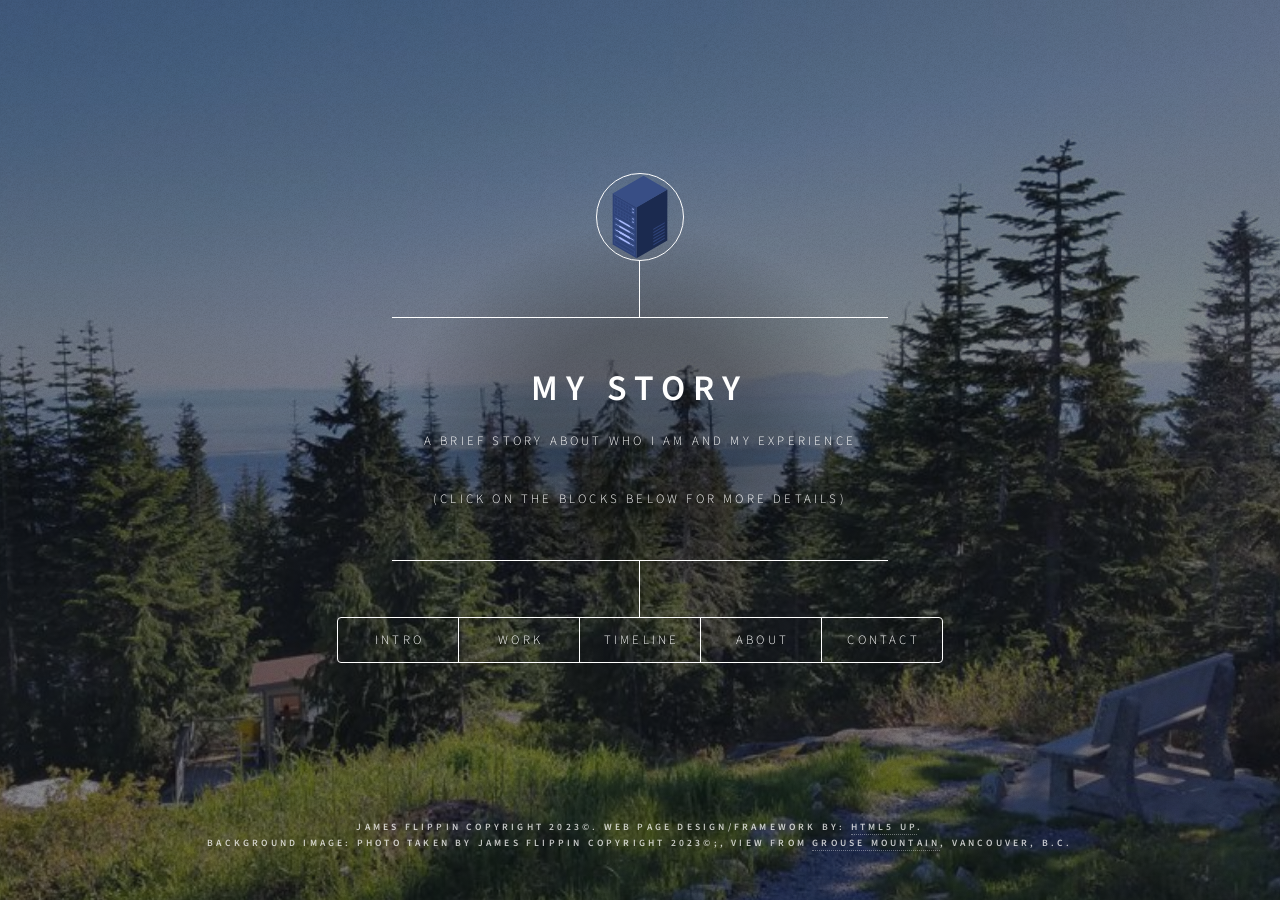
==== index.html @ 7964328f "Update index.html - Removed unneeded information. Update index.html - Removed unneeded information." ====
<!DOCTYPE html>
<!--
	Dimension by HTML5 UP
	html5up.net | @ajlkn
	Free for personal and commercial use under the CCA 3.0 license (html5up.net/license)
-->
<html lang="en">
  <head>
    <meta charset="utf-8" />
    <meta
      name="description"
      content="My brief autobiography and work history"
    />
    <meta
      name="keywords"
      content="autobiography, Biography, work, resume, James Flippin"
    />
    <meta name="author" content="James Flippin" />
    <!-- <meta name="viewport" content="width=device-width, initial-scale=1, user-scalable=no" > -->
    <meta name="viewport" content="width=device-width, initial-scale=1" />
    <link rel="stylesheet" href="assets/css/main.css" />
    <link rel="stylesheet" href="css/timeline.css" />
    <noscript
      ><link rel="stylesheet" href="assets/css/noscript.css"
    /></noscript>
    <link rel="icon" type="image/x-icon" href="images/favicon.ico" />
    <title>My Story by James Flippin</title>
  </head>
  <body class="is-preload">
    <header></header>

    <!-- Wrapper -->
    <div id="wrapper">
      <!-- Header -->
      <header id="header">
        <div class="logo">
          <!-- <span <i class="fa-light fa-network-wired"></i>></span> -->
          <img src="images/server.svg" alt="Server" />
        </div>
        <div class="content">
          <div class="inner">
            <h1>My Story</h1>
            <p>A brief story about who I am and my experience</p>
            <p>(click on the blocks below for more details)</p>
          </div>
        </div>
        <nav>
          <ul>
            <li><a href="#intro">Intro</a></li>
            <li><a href="#work">Work</a></li>
            <li><a href="#timeline">timeline</a></li>
            <li><a href="#about">About</a></li>
            <li><a href="#contact">Contact</a></li>
            <!--<li><a href="#elements">Elements</a></li>-->
          </ul>
        </nav>
      </header>

      <!-- Main -->
      <div id="main">
        <!-- Intro -->
        <article id="intro">
          <h2 class="major">Intro</h2>
          <span class="image main"
            ><img src="images/ServerRoom.jpg" alt=""
          /></span>
          <h3>Decades of proven experience</h3>
          <p>
            I have decades of Information Technology and Information Security
            experience. I have a proven history of making good Information
            Technology and Information Security decisions on a local, State wide
            and national scale. I am a proven team leader and team member, with
            a long history of successful projects. Which includes highly
            successful work on projects of a national scale.
          </p>
          <h3>Outside of the Box</h3>
          <p>
            I have been involved with Boy Scouts in a number of capacities since
            2010. These include roles as ScoutMaster, Assistant Scoutmaster,
            Eagle Scout Mentor/Coach, Advancement Chair, Committee member, Merit
            Badge Counselor, etc. I enjoy teaching youth outdoor skills. I am a
            Brotherhood member of the Boy Scouts Order of the Arrow (National
            Volunteer and Honor Society). Becoming a member of the Order of the
            Arrow is one of my proudest moments in Scouting. Since the only way
            adults can become Order of the Arrow members is if they are elected
            to it by the youth members.
          </p>
          <h3>Clubs and Organizations</h3>
          <ul>
            <li>
              <a href="https://www.scouting.org/">Boy Scouts of America</a>
            </li>
            <li>
              <a href="https://oa-bsa.org/"
                >Order of the Arrow <br />(Scouting’s National Honor Society and
                Volunteer Organization)</a
              >
            </li>
          </ul>
          <h3>Volunteer Work</h3>
          <ul>
            <li>
              <a href="https://www.scouting.org/">Boy Scouts of America</a>
            </li>
            <li><a href="https://oa-bsa.org/">Order of the Arrow</a></li>
          </ul>
          <h3>Hobbies and Interests</h3>
          <ul>
            <li>Travel</li>
            <li>Hiking, backpacking, tent and hammock camping</li>
            <li>Geocaching</li>
            <li>Bushcraft skills</li>
            <li>Fishing</li>
            <li>Camping - Travel Trailer</li>
            <li>Photography</li>
            <li>Computers (I like to build them and modify them, etc.)</li>
          </ul>
        </article>

        <!-- Work -->
        <article id="work">
          <h2 class="major">A brief Work History</h2>
          <span class="image main"
            ><img src="images/notebook960x635.jpg" alt="A notebook computer"
          /></span>
          <h3>Job History (Abbreviated):</h3>
          <p>
            <span>
              <strong
                ><i
                  >For a detailed resume,<br />
                  please email me at:
                  <a href="mailto:james.flippin@zohomail.com" title="Email"
                    ><span class="label">james.flippin@zohomail.com</span></a
                  ></i
                ></strong
              ></span
            >
          </p>
          <p>
            <strong>Texas State Technical College, Waco, Texas</strong><br />
            For nearly 5 years
          </p>

          <blockquote>
            <strong
              ><u
                >Senior Instructor - Computer Programming Technology</u
              ></strong
            >
            - <br />
            <strong>Course taught include:</strong>
            <ul>
              <li>Introduction to C++ programming (ITSE-1307)</li>
              <li>Introduction to C# programming (ITSE-1330)</li>
              <li>Introduction to Visual BASIC .Net programming (ITSE-1332)</li>
              <li>Introduction to Java programming (ITSE-2317)</li>
              <li>Introduction to Database (SQL) programming (ITSE-2309)</li>
              <li>Introduction to Computer Programming (Python) (ITSE-1302)</li>
              <li>Introduction to Web Programming (HTML/CSS) (ITSE-1311)</li>
              <li>System Analysis and Design (ITSE-1350)</li>
              <li>
                Final Project and Portfolio (Graduation Capstone course)
                (INEW-2332)
              </li>
              <li>Web Design and Development Portfolio course (IMED-2311)</li>
            </ul>
          </blockquote>
          <p>
            <strong>U.S. Department of Veterans Affairs, Waco, Texas</strong
            ><br />
            For 33+ years
          </p>
          <blockquote>
            <strong
              ><u>Senior Information Technology Specialist (Retired)</u></strong
            >
            - <br />
            <ul>
              <li>Acting Field Chief Information Officer</li>
              <li>Field Information Security Officer (Alternate and Acting)</li>
              <li>Senior System Administrator</li>
              <li>Senior Network Administrator</li>
              <li>Senior Help Desk staff</li>
              <li>Programmer</li>
              <li>Webmaster</li>
              <li>System Security Officer</li>
              <li>Virus Response Team (VIRT) Leader</li>
              <li>National Project Control Board Member</li>
              <li>National Beta Tester</li>
              <li>I.T. division budget management</li>
              <li>VOIP Phone System Administrator</li>
            </ul>
            <br />GS-12 step 9
          </blockquote>
          <p>
            <strong>United States Air Force/Reserves, Kelly AFB, Texas</strong
            ><br />
            For 8 years
          </p>
          <blockquote>
            <strong
              ><u
                >Flightline Aircraft Mechanic/Crew Chief - Lockheed C-5
                Galaxy</u
              ></strong
            ><br /><br />
            <strong>Security Clearance:</strong> Secret<br />
            <strong>Rank:</strong> Staff Sergeant, E-5<br />
          </blockquote>

          <hr />
          <h3>Certifications:</h3>
          <p>
            <i class="fa fa-certificate" aria-hidden="true"></i>&nbsp;Microsoft
            Certified System Administrator/Security (Server 2003) <br />
            <i class="fa fa-certificate" aria-hidden="true"></i>&nbsp;CompTIA
            Security+ Certified<br />
            <i class="fa fa-certificate" aria-hidden="true"></i>&nbsp;Microsoft
            Certified Professional<br />
          </p>
        </article>

        <!-- About -->
        <article id="about">
          <h2 class="major">About Me</h2>
          <span class="image main"
            ><img src="images/Japan.jpg" alt="A street in Japan"
          /></span>
          <h3>An Abbreviated Biography</h3>
          <p>
            I was born in Brownwood, Texas. At the time my father was in the
            United States Air force. Not long after I was born my family moved
            to Kadena Air Force Base in Okinawa, Japan.
          </p>
          <p>
            We lived in Okinawa for a few years and then my father was
            transferred to Fort Meade, Maryland. We remained in Maryland until
            my father got out of the military.
          </p>
          <p>
            After my father left the military, we moved around quite a bit with
            his job to different cities and States. It wasn’t until the
            mid-1970’s that our family finally settled in Waco, Texas. Where my
            family has since remained. I went to High School and College in the
            Waco area. I later moved to Houston, Texas for a job. Eventually, I
            returned to Waco, Texas to be near my family.
          </p>
          <p>
            I like to travel and meet new people. I have been to many places,
            but I think my favorite place to visit is Vancouver, British
            Columbia, Canada. Every time I go there, I still find so much in the
            Vancouver area that I have yet to see and explore.
          </p>
          <h3><strong>Favorite Quote:</strong></h3>
          <blockquote>
            "Not all those who wander are lost"<br />
            <cite>- J.R.R. Tolkien</cite>
          </blockquote>
        </article>

        <!-- Contact -->
        <article id="contact">
          <h2 class="major">Contact Me</h2>
          <p>
            <span class="label"
              ><strong
                ><a href="mailto:james.flippin@zohomail.com" title="Email"
                  >Email: james.flippin@zohomail.com</a
                ></strong
              ><br
            /></span>
            <span class="label"
              ><strong
                ><a
                  href="https://www.linkedin.com/in/jamesflippin/"
                  title="Linked In"
                  >Linked&nbsp;In: https://www.linkedin.com/in/jamesflippin
                </a></strong
              ><br
            /></span>
            <span class="label"
              ><strong
                ><a
                  href="https://github.com/JamesFlippin"
                  title="GitHub Profile"
                  >GitHub Profile: https://github.com/JamesFlippin</a
                ></strong
              ><br
            /></span>
          </p>
          &nbsp;&nbsp;&nbsp;&nbsp;&nbsp;&nbsp;
          <ul class="icons">
            <li>
              <a
                href="mailto:james.flippin@zohomail.com"
                title="Email"
                class="icon fa-envelope"
                ><span class="label">Email</span>Email</a
              >
            </li>

            <li>
              &nbsp;&nbsp;&nbsp;&nbsp;&nbsp;&nbsp;
              <a
                href="https://www.linkedin.com/in/jamesflippin/"
                title="Linked In"
                class="icon brands fa-linkedin-in"
                ><span class="label"></span>LinkedIn</a
              >
            </li>

            <li>
              &nbsp;&nbsp;&nbsp;&nbsp;&nbsp;&nbsp;
              <a
                href="https://github.com/JamesFlippin"
                class="icon brands fa-github"
                title="GitHub "
                ><span class="label">GitHub</span>GitHub</a
              >
            </li>
          </ul>
        </article>
        <article id="timeline">
          <h2 class="major">Years of experience</h2>
          <p><b>Career</b></p>
          <hr />
          <div class="timeline--container">
            <div class="timeline--wrapper">
              <ol class="timeline">
                <li>
                  <time>33+ Years</time>
                  <img src="https://picsum.photos/120/120/?random=1" alt="" />
                  <h3>
                    Senior Information Technology Specialist (Retired as), U.S.
                    Department of Veterans Affairs, Waco, Texas,
                  </h3>
                  <p>
                    Senior System Administrator, Network Administrator,
                    Programmer, etc., GS-12 (Retired As)
                  </p>
                </li>
                <li>
                  <time>8 Years</time>
                  <img src="https://picsum.photos/120/120/?random=3" alt="" />
                  <h3>
                    Crew Chief, United States Air Force/Reserves, Kelly AFB,
                    Texas
                  </h3>
                  <p>
                    Flightline Aircraft Mechanic (Crew Chief), On the Job
                    Training NCO, Staff Sergeant (E-5), Skill Level 7,
                    Clearance: Secret
                  </p>
                </li>
		<li>
                  <time>5 Years</time>
                  <img src="https://picsum.photos/120/120/?random=2" alt="" />
                  <h3>
                    Senior Instructor, Texas State Technical College (Waco and
                    Online)
                  </h3>
                  <p>
                    Face to face (in person) and Virtual (online only)
                    instruction in Computer Programming Technology
                  </p>
                </li>
              </ol>
            </div>
          </div>
        </article>
      </div>

      <!-- Footer -->
      <footer id="footer">
        <p class="copyright">
          <strong
            >James Flippin copyright 2023&copy;. Web Page Design/Framework By:
            <a href="https://html5up.net">HTML5 UP</a>.</strong
          >
        </p>
        <p class="copyright">
          <strong
            >Background Image: Photo taken by James Flippin copyright
            2023&copy;;, View from
            <a
              href="https://www.grousemountain.com/web-cams/city-view-cam"
              title="Grouse Mountain Webcam"
              >Grouse Mountain</a
            >, Vancouver, B.C.</strong
          >
        </p>
      </footer>
    </div>

    <!-- Set the Background image -->
    <!-- BG -->
    <div id="bg"></div>

    <!-- Scripts -->
    <script src="assets/js/jquery.min.js"></script>
    <script src="assets/js/browser.min.js"></script>
    <script src="assets/js/breakpoints.min.js"></script>
    <script src="assets/js/util.js"></script>
    <script src="assets/js/main.js"></script>
  </body>
</html>
---- assets/css/main.css ----
@import url(fontawesome-all.min.css);
@import url("https://fonts.googleapis.com/css?family=Source+Sans+Pro:300italic,600italic,300,600");

/*
	Dimension by HTML5 UP
	html5up.net | @ajlkn
	Free for personal and commercial use under the CCA 3.0 license (html5up.net/license)
*/

html, body, div, span, applet, object,
iframe, h1, h2, h3, h4, h5, h6, p, blockquote,
pre, a, abbr, acronym, address, big, cite,
code, del, dfn, em, img, ins, kbd, q, s, samp,
small, strike, strong, sub, sup, tt, var, b,
u, i, center, dl, dt, dd, ol, ul, li, fieldset,
form, label, legend, table, caption, tbody,
tfoot, thead, tr, th, td, article, aside,
canvas, details, embed, figure, figcaption,
footer, header, hgroup, menu, nav, output, ruby,
section, summary, time, mark, audio, video {
	margin: 0;
	padding: 0;
	border: 0;
	font-size: 100%;
	font: inherit;
	vertical-align: baseline;}

article, aside, details, figcaption, figure,
footer, header, hgroup, menu, nav, section {
	display: block;}

body {
	line-height: 1;
	background-image: url('/images/vancouver1920x1080.jpg');
}

ol, ul {
	list-style: none;
}

blockquote, q {
	quotes: none;
}

	blockquote:before, blockquote:after, q:before, q:after {
		content: '';
		content: none;
	}

table {
	border-collapse: collapse;
	border-spacing: 0;
}

body {
	-webkit-text-size-adjust: none;
}

mark {
	background-color: transparent;
	color: inherit;
}

input::-moz-focus-inner {
	border: 0;
	padding: 0;
}

input, select, textarea {
	-moz-appearance: none;
	-webkit-appearance: none;
	-ms-appearance: none;
	appearance: none;
}

/* Basic */

	@-ms-viewport {
		width: device-width;
	}

	@media screen and (max-width: 480px) {

		html, body {
			min-width: 320px;
		}

	}

	html {
		box-sizing: border-box;
	}

	*, *:before, *:after {
		box-sizing: inherit;
	}

	body {
		background: #1b1f22;
	}

		body.is-preload *, body.is-preload *:before, body.is-preload *:after {
			-moz-animation: none !important;
			-webkit-animation: none !important;
			-ms-animation: none !important;
			animation: none !important;
			-moz-transition: none !important;
			-webkit-transition: none !important;
			-ms-transition: none !important;
			transition: none !important;
		}

/* Type */

	html {
		font-size: 16pt;
	}

		@media screen and (max-width: 1680px) {

			html {
				font-size: 12pt;
			}

		}

		@media screen and (max-width: 736px) {

			html {
				font-size: 11pt;
			}

		}

		@media screen and (max-width: 360px) {

			html {
				font-size: 10pt;
			}

		}

	body, input, select, textarea {
		color: #ffffff;
		font-family: "Source Sans Pro", sans-serif;
		font-weight: 300;
		font-size: 1rem;
		line-height: 1.65;
	}

	a {
		-moz-transition: color 0.2s ease-in-out, background-color 0.2s ease-in-out, border-bottom-color 0.2s ease-in-out;
		-webkit-transition: color 0.2s ease-in-out, background-color 0.2s ease-in-out, border-bottom-color 0.2s ease-in-out;
		-ms-transition: color 0.2s ease-in-out, background-color 0.2s ease-in-out, border-bottom-color 0.2s ease-in-out;
		transition: color 0.2s ease-in-out, background-color 0.2s ease-in-out, border-bottom-color 0.2s ease-in-out;
		border-bottom: dotted 1px rgba(255, 255, 255, 0.5);
		text-decoration: none;
		color: inherit;
	}

		a:hover {
			border-bottom-color: transparent;
		}

	strong, b {
		color: #ffffff;
		font-weight: 600;
	}

	em, i {
		font-style: italic;
	}

	p {
		margin: 0 0 2rem 0;
	}

	h1, h2, h3, h4, h5, h6 {
		color: #ffffff;
		font-weight: 600;
		line-height: 1.5;
		margin: 0 0 1rem 0;
		text-transform: uppercase;
		letter-spacing: 0.2rem;
	}

		h1 a, h2 a, h3 a, h4 a, h5 a, h6 a {
			color: inherit;
			text-decoration: none;
		}

		h1.major, h2.major, h3.major, h4.major, h5.major, h6.major {
			border-bottom: solid 1px #ffffff;
			width: -moz-max-content;
			width: -webkit-max-content;
			width: -ms-max-content;
			width: max-content;
			padding-bottom: 0.5rem;
			margin: 0 0 2rem 0;
		}

	h1 {
		font-size: 2.25rem;
		line-height: 1.3;
		letter-spacing: 0.5rem;
	}

	h2 {
		font-size: 1.5rem;
		line-height: 1.4;
		letter-spacing: 0.5rem;
	}

	h3 {
		font-size: 1rem;
	}

	h4 {
		font-size: 0.8rem;
	}

	h5 {
		font-size: 0.7rem;
	}

	h6 {
		font-size: 0.6rem;
	}

	@media screen and (max-width: 736px) {

		h1 {
			font-size: 1.75rem;
			line-height: 1.4;
		}

		h2 {
			font-size: 1.25em;
			line-height: 1.5;
		}

	}

	sub {
		font-size: 0.8rem;
		position: relative;
		top: 0.5rem;
	}

	sup {
		font-size: 0.8rem;
		position: relative;
		top: -0.5rem;
	}

	blockquote {
		border-left: solid 4px #ffffff;
		font-style: italic;
		margin: 0 0 2rem 0;
		padding: 0.5rem 0 0.5rem 2rem;
	}

	code {
		background: rgba(255, 255, 255, 0.075);
		border-radius: 4px;
		font-family: "Courier New", monospace;
		font-size: 0.9rem;
		margin: 0 0.25rem;
		padding: 0.25rem 0.65rem;
	}

	pre {
		-webkit-overflow-scrolling: touch;
		font-family: "Courier New", monospace;
		font-size: 0.9rem;
		margin: 0 0 2rem 0;
	}

		pre code {
			display: block;
			line-height: 1.75;
			padding: 1rem 1.5rem;
			overflow-x: auto;
		}

	hr {
		border: 0;
		border-bottom: solid 1px #ffffff;
		margin: 2.75rem 0;
	}

	.align-left {
		text-align: left;
	}

	.align-center {
		text-align: center;
	}

	.align-right {
		text-align: right;
	}

/* Form */

	form {
		margin: 0 0 2rem 0;
	}

		form > :last-child {
			margin-bottom: 0;
		}

		form > .fields {
			display: -moz-flex;
			display: -webkit-flex;
			display: -ms-flex;
			display: flex;
			-moz-flex-wrap: wrap;
			-webkit-flex-wrap: wrap;
			-ms-flex-wrap: wrap;
			flex-wrap: wrap;
			width: calc(100% + 3rem);
			margin: -1.5rem 0 2rem -1.5rem;
		}

			form > .fields > .field {
				-moz-flex-grow: 0;
				-webkit-flex-grow: 0;
				-ms-flex-grow: 0;
				flex-grow: 0;
				-moz-flex-shrink: 0;
				-webkit-flex-shrink: 0;
				-ms-flex-shrink: 0;
				flex-shrink: 0;
				padding: 1.5rem 0 0 1.5rem;
				width: calc(100% - 1.5rem);
			}

				form > .fields > .field.half {
					width: calc(50% - 0.75rem);
				}

				form > .fields > .field.third {
					width: calc(100%/3 - 0.5rem);
				}

				form > .fields > .field.quarter {
					width: calc(25% - 0.375rem);
				}

		@media screen and (max-width: 480px) {

			form > .fields {
				width: calc(100% + 3rem);
				margin: -1.5rem 0 2rem -1.5rem;
			}

				form > .fields > .field {
					padding: 1.5rem 0 0 1.5rem;
					width: calc(100% - 1.5rem);
				}

					form > .fields > .field.half {
						width: calc(100% - 1.5rem);
					}

					form > .fields > .field.third {
						width: calc(100% - 1.5rem);
					}

					form > .fields > .field.quarter {
						width: calc(100% - 1.5rem);
					}

		}

	label {
		color: #ffffff;
		display: block;
		font-size: 0.8rem;
		font-weight: 300;
		letter-spacing: 0.2rem;
		line-height: 1.5;
		margin: 0 0 1rem 0;
		text-transform: uppercase;
	}

	input[type="text"],
	input[type="password"],
	input[type="email"],
	input[type="tel"],
	select,
	textarea {
		-moz-appearance: none;
		-webkit-appearance: none;
		-ms-appearance: none;
		appearance: none;
		-moz-transition: border-color 0.2s ease-in-out, box-shadow 0.2s ease-in-out, background-color 0.2s ease-in-out;
		-webkit-transition: border-color 0.2s ease-in-out, box-shadow 0.2s ease-in-out, background-color 0.2s ease-in-out;
		-ms-transition: border-color 0.2s ease-in-out, box-shadow 0.2s ease-in-out, background-color 0.2s ease-in-out;
		transition: border-color 0.2s ease-in-out, box-shadow 0.2s ease-in-out, background-color 0.2s ease-in-out;
		background-color: transparent;
		border-radius: 4px;
		border: solid 1px #ffffff;
		color: inherit;
		display: block;
		outline: 0;
		padding: 0 1rem;
		text-decoration: none;
		width: 100%;
	}

		input[type="text"]:invalid,
		input[type="password"]:invalid,
		input[type="email"]:invalid,
		input[type="tel"]:invalid,
		select:invalid,
		textarea:invalid {
			box-shadow: none;
		}

		input[type="text"]:focus,
		input[type="password"]:focus,
		input[type="email"]:focus,
		input[type="tel"]:focus,
		select:focus,
		textarea:focus {
			background: rgba(255, 255, 255, 0.075);
			border-color: #ffffff;
			box-shadow: 0 0 0 1px #ffffff;
		}

	select {
		background-image: url("data:image/svg+xml;charset=utf8,%3Csvg xmlns='http://www.w3.org/2000/svg' width='40' height='40' preserveAspectRatio='none' viewBox='0 0 40 40'%3E%3Cpath d='M9.4,12.3l10.4,10.4l10.4-10.4c0.2-0.2,0.5-0.4,0.9-0.4c0.3,0,0.6,0.1,0.9,0.4l3.3,3.3c0.2,0.2,0.4,0.5,0.4,0.9 c0,0.4-0.1,0.6-0.4,0.9L20.7,31.9c-0.2,0.2-0.5,0.4-0.9,0.4c-0.3,0-0.6-0.1-0.9-0.4L4.3,17.3c-0.2-0.2-0.4-0.5-0.4-0.9 c0-0.4,0.1-0.6,0.4-0.9l3.3-3.3c0.2-0.2,0.5-0.4,0.9-0.4S9.1,12.1,9.4,12.3z' fill='%23ffffff' /%3E%3C/svg%3E");
		background-size: 1.25rem;
		background-repeat: no-repeat;
		background-position: calc(100% - 1rem) center;
		height: 2.75rem;
		padding-right: 2.75rem;
		text-overflow: ellipsis;
	}

		select option {
			color: #ffffff;
			background: #1b1f22;
		}

		select:focus::-ms-value {
			background-color: transparent;
		}

		select::-ms-expand {
			display: none;
		}

	input[type="text"],
	input[type="password"],
	input[type="email"],
	select {
		height: 2.75rem;
	}

	textarea {
		padding: 0.75rem 1rem;
	}

	input[type="checkbox"],
	input[type="radio"] {
		-moz-appearance: none;
		-webkit-appearance: none;
		-ms-appearance: none;
		appearance: none;
		display: block;
		float: left;
		margin-right: -2rem;
		opacity: 0;
		width: 1rem;
		z-index: -1;
	}

		input[type="checkbox"] + label,
		input[type="radio"] + label {
			text-decoration: none;
			-moz-user-select: none;
			-webkit-user-select: none;
			-ms-user-select: none;
			user-select: none;
			color: #ffffff;
			cursor: pointer;
			display: inline-block;
			font-size: 0.8rem;
			font-weight: 300;
			margin: 0 0 0.5rem 0;
			padding-left: 2.65rem;
			padding-right: 0.75rem;
			position: relative;
		}

			input[type="checkbox"] + label:before,
			input[type="radio"] + label:before {
				-moz-osx-font-smoothing: grayscale;
				-webkit-font-smoothing: antialiased;
				display: inline-block;
				font-style: normal;
				font-variant: normal;
				text-rendering: auto;
				line-height: 1;
				text-transform: none !important;
				font-family: 'Font Awesome 5 Free';
				font-weight: 900;
			}

			input[type="checkbox"] + label:before,
			input[type="radio"] + label:before {
				-moz-transition: border-color 0.2s ease-in-out, box-shadow 0.2s ease-in-out, background-color 0.2s ease-in-out;
				-webkit-transition: border-color 0.2s ease-in-out, box-shadow 0.2s ease-in-out, background-color 0.2s ease-in-out;
				-ms-transition: border-color 0.2s ease-in-out, box-shadow 0.2s ease-in-out, background-color 0.2s ease-in-out;
				transition: border-color 0.2s ease-in-out, box-shadow 0.2s ease-in-out, background-color 0.2s ease-in-out;
				border-radius: 4px;
				border: solid 1px #ffffff;
				content: '';
				display: inline-block;
				height: 1.65rem;
				left: 0;
				line-height: 1.65rem;
				position: absolute;
				text-align: center;
				top: -0.15rem;
				width: 1.65rem;
			}

		input[type="checkbox"]:checked + label:before,
		input[type="radio"]:checked + label:before {
			background: #ffffff !important;
			border-color: #ffffff !important;
			color: #1b1f22;
			content: '\f00c';
		}

		input[type="checkbox"]:focus + label:before,
		input[type="radio"]:focus + label:before {
			background: rgba(255, 255, 255, 0.075);
			border-color: #ffffff;
			box-shadow: 0 0 0 1px #ffffff;
		}

	input[type="checkbox"] + label:before {
		border-radius: 4px;
	}

	input[type="radio"] + label:before {
		border-radius: 100%;
	}

	::-webkit-input-placeholder {
		color: rgba(255, 255, 255, 0.5) !important;
		opacity: 1.0;
	}

	:-moz-placeholder {
		color: rgba(255, 255, 255, 0.5) !important;
		opacity: 1.0;
	}

	::-moz-placeholder {
		color: rgba(255, 255, 255, 0.5) !important;
		opacity: 1.0;
	}

	:-ms-input-placeholder {
		color: rgba(255, 255, 255, 0.5) !important;
		opacity: 1.0;
	}

	.formerize-placeholder {
		color: rgba(255, 255, 255, 0.5) !important;
		opacity: 1.0;
	}

/* Box */

	.box {
		border-radius: 4px;
		border: solid 1px #ffffff;
		margin-bottom: 2rem;
		padding: 1.5em;
	}

		.box > :last-child,
		.box > :last-child > :last-child,
		.box > :last-child > :last-child > :last-child {
			margin-bottom: 0;
		}

		.box.alt {
			border: 0;
			border-radius: 0;
			padding: 0;
		}

/* Icon */

	.icon {
		text-decoration: none;
		border-bottom: none;
		position: relative;
	}

		.icon:before {
			-moz-osx-font-smoothing: grayscale;
			-webkit-font-smoothing: antialiased;
			display: inline-block;
			font-style: normal;
			font-variant: normal;
			text-rendering: auto;
			line-height: 1;
			text-transform: none !important;
			font-family: 'Font Awesome 5 Free';
			font-weight: 400;
		}

		.icon > .label {
			display: none;
		}

		.icon:before {
			line-height: inherit;
		}

		.icon.solid:before {
			font-weight: 900;
		}

		.icon.brands:before {
			font-family: 'Font Awesome 5 Brands';
		}

/* Image */

	.image {
		border-radius: 4px;
		border: 0;
		display: inline-block;
		position: relative;
	}

		.image:before {
			pointer-events: none;
			background-image: url("../../images/overlay.png");
			background-color: rgba(19, 21, 25, 0.5);
			border-radius: 4px;
			content: '';
			display: block;
			height: 100%;
			left: 0;
			opacity: 0.5;
			position: absolute;
			top: 0;
			width: 100%;
		}

		.image img {
			border-radius: 4px;
			display: block;
		}

		.image.left, .image.right {
			max-width: 40%;
		}

			.image.left img, .image.right img {
				width: 100%;
			}

		.image.left {
			float: left;
			padding: 0 1.5em 1em 0;
			top: 0.25em;
		}

		.image.right {
			float: right;
			padding: 0 0 1em 1.5em;
			top: 0.25em;
		}

		.image.fit {
			display: block;
			margin: 0 0 2rem 0;
			width: 100%;
		}

			.image.fit img {
				width: 100%;
			}

		.image.main {
			display: block;
			margin: 2.5rem 0;
			width: 100%;
		}

			.image.main img {
				width: 100%;
			}

		@media screen and (max-width: 736px) {

			.image.main {
				margin: 2rem 0;
			}

		}

		@media screen and (max-width: 480px) {

			.image.main {
				margin: 1.5rem 0;
			}

		}

/* List */

	ol {
		list-style: decimal;
		margin: 0 0 2rem 0;
		padding-left: 1.25em;
	}

		ol li {
			padding-left: 0.25em;
		}

	ul {
		list-style: disc;
		margin: 0 0 2rem 0;
		padding-left: 1em;
	}

		ul li {
			padding-left: 0.5em;
		}

		ul.alt {
			list-style: none;
			padding-left: 0;
		}

			ul.alt li {
				border-top: solid 1px #ffffff;
				padding: 0.5em 0;
			}

				ul.alt li:first-child {
					border-top: 0;
					padding-top: 0;
				}

	dl {
		margin: 0 0 2rem 0;
	}

		dl dt {
			display: block;
			font-weight: 600;
			margin: 0 0 1rem 0;
		}

		dl dd {
			margin-left: 2rem;
		}

/* Actions */

	ul.actions {
		display: -moz-flex;
		display: -webkit-flex;
		display: -ms-flex;
		display: flex;
		cursor: default;
		list-style: none;
		margin-left: -1rem;
		padding-left: 0;
	}

		ul.actions li {
			padding: 0 0 0 1rem;
			vertical-align: middle;
		}

		ul.actions.special {
			-moz-justify-content: center;
			-webkit-justify-content: center;
			-ms-justify-content: center;
			justify-content: center;
			width: 100%;
			margin-left: 0;
		}

			ul.actions.special li:first-child {
				padding-left: 0;
			}

		ul.actions.stacked {
			-moz-flex-direction: column;
			-webkit-flex-direction: column;
			-ms-flex-direction: column;
			flex-direction: column;
			margin-left: 0;
		}

			ul.actions.stacked li {
				padding: 1.3rem 0 0 0;
			}

				ul.actions.stacked li:first-child {
					padding-top: 0;
				}

		ul.actions.fit {
			width: calc(100% + 1rem);
		}

			ul.actions.fit li {
				-moz-flex-grow: 1;
				-webkit-flex-grow: 1;
				-ms-flex-grow: 1;
				flex-grow: 1;
				-moz-flex-shrink: 1;
				-webkit-flex-shrink: 1;
				-ms-flex-shrink: 1;
				flex-shrink: 1;
				width: 100%;
			}

				ul.actions.fit li > * {
					width: 100%;
				}

			ul.actions.fit.stacked {
				width: 100%;
			}

		@media screen and (max-width: 480px) {

			ul.actions:not(.fixed) {
				-moz-flex-direction: column;
				-webkit-flex-direction: column;
				-ms-flex-direction: column;
				flex-direction: column;
				margin-left: 0;
				width: 100% !important;
			}

				ul.actions:not(.fixed) li {
					-moz-flex-grow: 1;
					-webkit-flex-grow: 1;
					-ms-flex-grow: 1;
					flex-grow: 1;
					-moz-flex-shrink: 1;
					-webkit-flex-shrink: 1;
					-ms-flex-shrink: 1;
					flex-shrink: 1;
					padding: 1rem 0 0 0;
					text-align: center;
					width: 100%;
				}

					ul.actions:not(.fixed) li > * {
						width: 100%;
					}

					ul.actions:not(.fixed) li:first-child {
						padding-top: 0;
					}

					ul.actions:not(.fixed) li input[type="submit"],
					ul.actions:not(.fixed) li input[type="reset"],
					ul.actions:not(.fixed) li input[type="button"],
					ul.actions:not(.fixed) li button,
					ul.actions:not(.fixed) li .button {
						width: 100%;
					}

						ul.actions:not(.fixed) li input[type="submit"].icon:before,
						ul.actions:not(.fixed) li input[type="reset"].icon:before,
						ul.actions:not(.fixed) li input[type="button"].icon:before,
						ul.actions:not(.fixed) li button.icon:before,
						ul.actions:not(.fixed) li .button.icon:before {
							margin-left: -0.5em;
						}

		}

/* Icons */

	ul.icons {
		cursor: default;
		list-style: none;
		padding-left: 0;
	}

		ul.icons li {
			display: inline-block;
			padding: 0 0.75em 0 0;
		}

			ul.icons li:last-child {
				padding-right: 0;
			}

			ul.icons li a {
				border-radius: 100%;
				box-shadow: inset 0 0 0 1px #ffffff;
				display: inline-block;
				height: 2.25rem;
				line-height: 2.25rem;
				text-align: center;
				width: 2.25rem;
			}

				ul.icons li a:hover {
					background-color: rgba(255, 255, 255, 0.075);
				}

				ul.icons li a:active {
					background-color: rgba(255, 255, 255, 0.175);
				}

/* Table */

	.table-wrapper {
		-webkit-overflow-scrolling: touch;
		overflow-x: auto;
	}

	table {
		margin: 0 0 2rem 0;
		width: 100%;
	}

		table tbody tr {
			border: solid 1px #ffffff;
			border-left: 0;
			border-right: 0;
		}

			table tbody tr:nth-child(2n + 1) {
				background-color: rgba(255, 255, 255, 0.075);
			}

		table td {
			padding: 0.75em 0.75em;
		}

		table th {
			color: #ffffff;
			font-size: 0.9em;
			font-weight: 600;
			padding: 0 0.75em 0.75em 0.75em;
			text-align: left;
		}

		table thead {
			border-bottom: solid 2px #ffffff;
		}

		table tfoot {
			border-top: solid 2px #ffffff;
		}

		table.alt {
			border-collapse: separate;
		}

			table.alt tbody tr td {
				border: solid 1px #ffffff;
				border-left-width: 0;
				border-top-width: 0;
			}

				table.alt tbody tr td:first-child {
					border-left-width: 1px;
				}

			table.alt tbody tr:first-child td {
				border-top-width: 1px;
			}

			table.alt thead {
				border-bottom: 0;
			}

			table.alt tfoot {
				border-top: 0;
			}

/* Button */

	input[type="submit"],
	input[type="reset"],
	input[type="button"],
	button,
	.button {
		-moz-appearance: none;
		-webkit-appearance: none;
		-ms-appearance: none;
		appearance: none;
		-moz-transition: background-color 0.2s ease-in-out, color 0.2s ease-in-out;
		-webkit-transition: background-color 0.2s ease-in-out, color 0.2s ease-in-out;
		-ms-transition: background-color 0.2s ease-in-out, color 0.2s ease-in-out;
		transition: background-color 0.2s ease-in-out, color 0.2s ease-in-out;
		background-color: transparent;
		border-radius: 4px;
		border: 0;
		box-shadow: inset 0 0 0 1px #ffffff;
		color: #ffffff !important;
		cursor: pointer;
		display: inline-block;
		font-size: 0.8rem;
		font-weight: 300;
		height: 2.75rem;
		letter-spacing: 0.2rem;
		line-height: 2.75rem;
		outline: 0;
		padding: 0 1.25rem 0 1.35rem;
		text-align: center;
		text-decoration: none;
		text-transform: uppercase;
		white-space: nowrap;
	}

		input[type="submit"]:hover,
		input[type="reset"]:hover,
		input[type="button"]:hover,
		button:hover,
		.button:hover {
			background-color: rgba(255, 255, 255, 0.075);
		}

		input[type="submit"]:active,
		input[type="reset"]:active,
		input[type="button"]:active,
		button:active,
		.button:active {
			background-color: rgba(255, 255, 255, 0.175);
		}

		input[type="submit"].icon:before,
		input[type="reset"].icon:before,
		input[type="button"].icon:before,
		button.icon:before,
		.button.icon:before {
			margin-right: 0.5em;
		}

		input[type="submit"].fit,
		input[type="reset"].fit,
		input[type="button"].fit,
		button.fit,
		.button.fit {
			width: 100%;
		}

		input[type="submit"].small,
		input[type="reset"].small,
		input[type="button"].small,
		button.small,
		.button.small {
			font-size: 0.6rem;
			height: 2.0625rem;
			line-height: 2.0625rem;
		}

		input[type="submit"].primary,
		input[type="reset"].primary,
		input[type="button"].primary,
		button.primary,
		.button.primary {
			background-color: #ffffff;
			color: #1b1f22 !important;
			font-weight: 600;
		}

		input[type="submit"].disabled, input[type="submit"]:disabled,
		input[type="reset"].disabled,
		input[type="reset"]:disabled,
		input[type="button"].disabled,
		input[type="button"]:disabled,
		button.disabled,
		button:disabled,
		.button.disabled,
		.button:disabled {
			pointer-events: none;
			cursor: default;
			opacity: 0.25;
		}

	input[type="submit"],
	input[type="reset"],
	input[type="button"],
	button {
		line-height: calc(2.75rem - 2px);
	}

/* BG */

	#bg {
		-moz-transform: scale(1.0);
		-webkit-transform: scale(1.0);
		-ms-transform: scale(1.0);
		transform: scale(1.0);
		-webkit-backface-visibility: hidden;
		position: fixed;
		top: 0;
		left: 0;
		width: 100%;
		height: 100vh;
		z-index: 1;
	}

		#bg:before, #bg:after {
			content: '';
			display: block;
			position: absolute;
			top: 0;
			left: 0;
			width: 100%;
			height: 100%;
		}

		#bg:before {
			-moz-transition: background-color 2.5s ease-in-out;
			-webkit-transition: background-color 2.5s ease-in-out;
			-ms-transition: background-color 2.5s ease-in-out;
			transition: background-color 2.5s ease-in-out;
			-moz-transition-delay: 0.75s;
			-webkit-transition-delay: 0.75s;
			-ms-transition-delay: 0.75s;
			transition-delay: 0.75s;
			background-image: linear-gradient(to top, rgba(19, 21, 25, 0.5), rgba(19, 21, 25, 0.5)), url("../../images/overlay.png");
			background-size: auto,
 256px 256px;
			background-position: center,
 center;
			background-repeat: no-repeat,
 repeat;
			z-index: 2;
		}

		#bg:after {
			-moz-transform: scale(1.125);
			-webkit-transform: scale(1.125);
			-ms-transform: scale(1.125);
			transform: scale(1.125);
			-moz-transition: -moz-transform 0.325s ease-in-out, -moz-filter 0.325s ease-in-out;
			-webkit-transition: -webkit-transform 0.325s ease-in-out, -webkit-filter 0.325s ease-in-out;
			-ms-transition: -ms-transform 0.325s ease-in-out, -ms-filter 0.325s ease-in-out;
			transition: transform 0.325s ease-in-out, filter 0.325s ease-in-out;
			background-image: url("../../images/bg.jpg");
			background-position: center;
			background-size: cover;
			background-repeat: no-repeat;
			z-index: 1;
		}

		body.is-article-visible #bg:after {
			-moz-transform: scale(1.0825);
			-webkit-transform: scale(1.0825);
			-ms-transform: scale(1.0825);
			transform: scale(1.0825);
			-moz-filter: blur(0.2rem);
			-webkit-filter: blur(0.2rem);
			-ms-filter: blur(0.2rem);
			filter: blur(0.2rem);
		}

		body.is-preload #bg:before {
			background-color: #000000;
		}

/* Wrapper */

	#wrapper {
		display: -moz-flex;
		display: -webkit-flex;
		display: -ms-flex;
		display: flex;
		-moz-flex-direction: column;
		-webkit-flex-direction: column;
		-ms-flex-direction: column;
		flex-direction: column;
		-moz-align-items: center;
		-webkit-align-items: center;
		-ms-align-items: center;
		align-items: center;
		-moz-justify-content: space-between;
		-webkit-justify-content: space-between;
		-ms-justify-content: space-between;
		justify-content: space-between;
		position: relative;
		min-height: 100vh;
		width: 100%;
		padding: 4rem 2rem;
		z-index: 3;
	}

		#wrapper:before {
			content: '';
			display: block;
		}

		@media screen and (max-width: 1680px) {

			#wrapper {
				padding: 3rem 2rem;
			}

		}

		@media screen and (max-width: 736px) {

			#wrapper {
				padding: 2rem 1rem;
			}

		}

		@media screen and (max-width: 480px) {

			#wrapper {
				padding: 1rem;
			}

		}

/* Header */

	#header {
		display: -moz-flex;
		display: -webkit-flex;
		display: -ms-flex;
		display: flex;
		-moz-flex-direction: column;
		-webkit-flex-direction: column;
		-ms-flex-direction: column;
		flex-direction: column;
		-moz-align-items: center;
		-webkit-align-items: center;
		-ms-align-items: center;
		align-items: center;
		-moz-transition: -moz-transform 0.325s ease-in-out, -moz-filter 0.325s ease-in-out, opacity 0.325s ease-in-out;
		-webkit-transition: -webkit-transform 0.325s ease-in-out, -webkit-filter 0.325s ease-in-out, opacity 0.325s ease-in-out;
		-ms-transition: -ms-transform 0.325s ease-in-out, -ms-filter 0.325s ease-in-out, opacity 0.325s ease-in-out;
		transition: transform 0.325s ease-in-out, filter 0.325s ease-in-out, opacity 0.325s ease-in-out;
		background-image: -moz-radial-gradient(rgba(0, 0, 0, 0.25) 25%, rgba(0, 0, 0, 0) 55%);
		background-image: -webkit-radial-gradient(rgba(0, 0, 0, 0.25) 25%, rgba(0, 0, 0, 0) 55%);
		background-image: -ms-radial-gradient(rgba(0, 0, 0, 0.25) 25%, rgba(0, 0, 0, 0) 55%);
		background-image: radial-gradient(rgba(0, 0, 0, 0.25) 25%, rgba(0, 0, 0, 0) 55%);
		max-width: 100%;
		text-align: center;
	}

		#header > * {
			-moz-transition: opacity 0.325s ease-in-out;
			-webkit-transition: opacity 0.325s ease-in-out;
			-ms-transition: opacity 0.325s ease-in-out;
			transition: opacity 0.325s ease-in-out;
			position: relative;
			margin-top: 3.5rem;
		}

			#header > *:before {
				content: '';
				display: block;
				position: absolute;
				top: calc(-3.5rem - 1px);
				left: calc(50% - 1px);
				width: 1px;
				height: calc(3.5rem + 1px);
				background: #ffffff;
			}

		#header > :first-child {
			margin-top: 0;
		}

			#header > :first-child:before {
				display: none;
			}

		#header .logo {
			width: 5.5rem;
			height: 5.5rem;
			line-height: 5.5rem;
			border: solid 1px #ffffff;
			border-radius: 100%;
		}

			#header .logo .icon:before {
				font-size: 2rem;
			}

		#header .content {
			border-style: solid;
			border-color: #ffffff;
			border-top-width: 1px;
			border-bottom-width: 1px;
			max-width: 100%;
		}

			#header .content .inner {
				-moz-transition: max-height 0.75s ease, padding 0.75s ease, opacity 0.325s ease-in-out;
				-webkit-transition: max-height 0.75s ease, padding 0.75s ease, opacity 0.325s ease-in-out;
				-ms-transition: max-height 0.75s ease, padding 0.75s ease, opacity 0.325s ease-in-out;
				transition: max-height 0.75s ease, padding 0.75s ease, opacity 0.325s ease-in-out;
				-moz-transition-delay: 0.25s;
				-webkit-transition-delay: 0.25s;
				-ms-transition-delay: 0.25s;
				transition-delay: 0.25s;
				padding: 3rem 2rem;
				max-height: 40rem;
				overflow: hidden;
			}

				#header .content .inner > :last-child {
					margin-bottom: 0;
				}

			#header .content p {
				text-transform: uppercase;
				letter-spacing: 0.2rem;
				font-size: 0.8rem;
				line-height: 2;
			}

		#header nav ul {
			display: -moz-flex;
			display: -webkit-flex;
			display: -ms-flex;
			display: flex;
			margin-bottom: 0;
			list-style: none;
			padding-left: 0;
			border: solid 1px #ffffff;
			border-radius: 4px;
		}

			#header nav ul li {
				padding-left: 0;
				border-left: solid 1px #ffffff;
			}

				#header nav ul li:first-child {
					border-left: 0;
				}

				#header nav ul li a {
					display: block;
					min-width: 7.5rem;
					height: 2.75rem;
					line-height: 2.75rem;
					padding: 0 1.25rem 0 1.45rem;
					text-transform: uppercase;
					letter-spacing: 0.2rem;
					font-size: 0.8rem;
					border-bottom: 0;
				}

					#header nav ul li a:hover {
						background-color: rgba(255, 255, 255, 0.075);
					}

					#header nav ul li a:active {
						background-color: rgba(255, 255, 255, 0.175);
					}

		#header nav.use-middle:after {
			content: '';
			display: block;
			position: absolute;
			top: 0;
			left: calc(50% - 1px);
			width: 1px;
			height: 100%;
			background: #ffffff;
		}

		#header nav.use-middle ul li.is-middle {
			border-left: 0;
		}

		body.is-article-visible #header {
			-moz-transform: scale(0.95);
			-webkit-transform: scale(0.95);
			-ms-transform: scale(0.95);
			transform: scale(0.95);
			-moz-filter: blur(0.1rem);
			-webkit-filter: blur(0.1rem);
			-ms-filter: blur(0.1rem);
			filter: blur(0.1rem);
			opacity: 0;
		}

		body.is-preload #header {
			-moz-filter: blur(0.125rem);
			-webkit-filter: blur(0.125rem);
			-ms-filter: blur(0.125rem);
			filter: blur(0.125rem);
		}

			body.is-preload #header > * {
				opacity: 0;
			}

			body.is-preload #header .content .inner {
				max-height: 0;
				padding-top: 0;
				padding-bottom: 0;
				opacity: 0;
			}

		@media screen and (max-width: 980px) {

			#header .content p br {
				display: none;
			}

		}

		@media screen and (max-width: 736px) {

			#header > * {
				margin-top: 2rem;
			}

				#header > *:before {
					top: calc(-2rem - 1px);
					height: calc(2rem + 1px);
				}

			#header .logo {
				width: 4.75rem;
				height: 4.75rem;
				line-height: 4.75rem;
			}

				#header .logo .icon:before {
					font-size: 1.75rem;
				}

			#header .content .inner {
				padding: 2.5rem 1rem;
			}

			#header .content p {
				line-height: 1.875;
			}

		}

		@media screen and (max-width: 480px) {

			#header {
				padding: 1.5rem 0;
			}

				#header .content .inner {
					padding: 2.5rem 0;
				}

				#header nav ul {
					-moz-flex-direction: column;
					-webkit-flex-direction: column;
					-ms-flex-direction: column;
					flex-direction: column;
					min-width: 10rem;
					max-width: 100%;
				}

					#header nav ul li {
						border-left: 0;
						border-top: solid 1px #ffffff;
					}

						#header nav ul li:first-child {
							border-top: 0;
						}

						#header nav ul li a {
							height: 3rem;
							line-height: 3rem;
							min-width: 0;
							width: 100%;
						}

				#header nav.use-middle:after {
					display: none;
				}

		}

/* Main */

	#main {
		-moz-flex-grow: 1;
		-webkit-flex-grow: 1;
		-ms-flex-grow: 1;
		flex-grow: 1;
		-moz-flex-shrink: 1;
		-webkit-flex-shrink: 1;
		-ms-flex-shrink: 1;
		flex-shrink: 1;
		display: -moz-flex;
		display: -webkit-flex;
		display: -ms-flex;
		display: flex;
		-moz-align-items: center;
		-webkit-align-items: center;
		-ms-align-items: center;
		align-items: center;
		-moz-justify-content: center;
		-webkit-justify-content: center;
		-ms-justify-content: center;
		justify-content: center;
		-moz-flex-direction: column;
		-webkit-flex-direction: column;
		-ms-flex-direction: column;
		flex-direction: column;
		position: relative;
		max-width: 100%;
		z-index: 3;
	}

		#main article {
			-moz-transform: translateY(0.25rem);
			-webkit-transform: translateY(0.25rem);
			-ms-transform: translateY(0.25rem);
			transform: translateY(0.25rem);
			-moz-transition: opacity 0.325s ease-in-out, -moz-transform 0.325s ease-in-out;
			-webkit-transition: opacity 0.325s ease-in-out, -webkit-transform 0.325s ease-in-out;
			-ms-transition: opacity 0.325s ease-in-out, -ms-transform 0.325s ease-in-out;
			transition: opacity 0.325s ease-in-out, transform 0.325s ease-in-out;
			padding: 4.5rem 2.5rem 1.5rem 2.5rem ;
			position: relative;
			width: 40rem;
			max-width: 100%;
			background-color: rgba(27, 31, 34, 0.85);
			border-radius: 4px;
			opacity: 0;
		}

			#main article.active {
				-moz-transform: translateY(0);
				-webkit-transform: translateY(0);
				-ms-transform: translateY(0);
				transform: translateY(0);
				opacity: 1;
			}

			#main article .close {
				display: block;
				position: absolute;
				top: 0;
				right: 0;
				width: 4rem;
				height: 4rem;
				cursor: pointer;
				text-indent: 4rem;
				overflow: hidden;
				white-space: nowrap;
			}

				#main article .close:before {
					-moz-transition: background-color 0.2s ease-in-out;
					-webkit-transition: background-color 0.2s ease-in-out;
					-ms-transition: background-color 0.2s ease-in-out;
					transition: background-color 0.2s ease-in-out;
					content: '';
					display: block;
					position: absolute;
					top: 0.75rem;
					left: 0.75rem;
					width: 2.5rem;
					height: 2.5rem;
					border-radius: 100%;
					background-position: center;
					background-image: url("data:image/svg+xml;charset=utf8,%3Csvg xmlns='http://www.w3.org/2000/svg' xmlns:xlink='http://www.w3.org/1999/xlink' width='20px' height='20px' viewBox='0 0 20 20' zoomAndPan='disable'%3E%3Cstyle%3Eline %7B stroke: %23ffffff%3B stroke-width: 1%3B %7D%3C/style%3E%3Cline x1='2' y1='2' x2='18' y2='18' /%3E%3Cline x1='18' y1='2' x2='2' y2='18' /%3E%3C/svg%3E");
					background-size: 20px 20px;
					background-repeat: no-repeat;
				}

				#main article .close:hover:before {
					background-color: rgba(255, 255, 255, 0.075);
				}

				#main article .close:active:before {
					background-color: rgba(255, 255, 255, 0.175);
				}

		@media screen and (max-width: 736px) {

			#main article {
				padding: 3.5rem 2rem 0.5rem 2rem ;
			}

				#main article .close:before {
					top: 0.875rem;
					left: 0.875rem;
					width: 2.25rem;
					height: 2.25rem;
					background-size: 14px 14px;
				}

		}

		@media screen and (max-width: 480px) {

			#main article {
				padding: 3rem 1.5rem 0.5rem 1.5rem ;
			}

		}

/* Footer */

	#footer {
		-moz-transition: -moz-transform 0.325s ease-in-out, -moz-filter 0.325s ease-in-out, opacity 0.325s ease-in-out;
		-webkit-transition: -webkit-transform 0.325s ease-in-out, -webkit-filter 0.325s ease-in-out, opacity 0.325s ease-in-out;
		-ms-transition: -ms-transform 0.325s ease-in-out, -ms-filter 0.325s ease-in-out, opacity 0.325s ease-in-out;
		transition: transform 0.325s ease-in-out, filter 0.325s ease-in-out, opacity 0.325s ease-in-out;
		width: 100%;
		max-width: 100%;
		margin-top: 2rem;
		text-align: center;
	}

		#footer .copyright {
			letter-spacing: 0.2rem;
			font-size: 0.6rem;
			opacity: 0.75;
			margin-bottom: 0;
			text-transform: uppercase;
		}

		body.is-article-visible #footer {
			-moz-transform: scale(0.95);
			-webkit-transform: scale(0.95);
			-ms-transform: scale(0.95);
			transform: scale(0.95);
			-moz-filter: blur(0.1rem);
			-webkit-filter: blur(0.1rem);
			-ms-filter: blur(0.1rem);
			filter: blur(0.1rem);
			opacity: 0;
		}

		body.is-preload #footer {
			opacity: 0;
		}
---- css/timeline.css ----
/* www.codepen.io | Airen | Timeline Components with CSS Container Queries */
@layer reset, base,components.mobile, components.tablet, components.desktop, layout;

@layer components.mobile {
  .timeline--wrapper {
    display: grid;
    row-gap: 2rem;
    grid-template-columns: 30px minmax(0, 1fr);
    grid-template-areas: "line lists";
  }

  .timeline--wrapper::before {
    content: "";
    width: 2px;
    grid-area: line;
    background-color: #fff;
    justify-self: center;
  }

  .timeline {
    grid-area: lists;
    display: flex;
    flex-direction: column;
    gap: 2rem;
  }

  .timeline li {
    display: grid;
    align-items: start;
    align-content: start;
    grid-template-columns: 64px minmax(0, 1fr);
    gap: 0.5rem 1.5rem;
    grid-template-areas:
      "avatar time"
      "... title"
      "... description";
    margin-left: 1.5rem;
    position: relative;
  }

  .timeline li::before {
    content: "";
    position: absolute;
    height: 2px;
    top: 31px;
    background-color: #fff;
    width: calc(64px + 1.5rem + 1.5rem + 15px);
    right: calc(100% - 1.5rem - 64px);
  }

  .timeline img {
    grid-area: avatar;
    aspect-ratio: 1;
    border-radius: 50%;
    border: 2px solid rgb(255 210 0);
    z-index: 2;
  }

  .timeline time {
    grid-area: time;
    color: rgb(255 210 0);
    align-self: center;
    font-size: clamp(1rem, 3cqi + 1.25rem, 1.5rem);
    display: flex;
    gap: 1rem;
    align-items: center;
    position: relative;
  }

  .timeline time::before,
  .timeline time::after {
    content: "";
    display: block;
    background-color: rgb(255 210 0);
    width: 24px;
    aspect-ratio: 1;
    border-radius: 50%;
    border: 2px solid #000;
  }

  .timeline time::after {
    right: calc(100% + 64px + 1.5rem + 1.5rem + 2px);
    position: absolute;
  }

  .timeline h3 {
    grid-area: title;
    font-size: clamp(1.25rem, 4cqi + 1.5rem, 2rem);
  }
  .timeline p {
    grid-area: description;
    font-size: 85%;
    color: rgb(255 255 255 / 0.8);
  }
}

@layer components.tablet {
  .timeline--container {
    container-type: inline-size;
  }

  @container (width >= 768px) {
    .timeline--wrapper {
      grid-template-columns: auto;
    }
    .timeline--wrapper::before {
      content: none;
    }
    .timeline {
      display: grid;
      grid-template-columns: minmax(0, 1fr) 30px minmax(0, 1fr);
      justify-content: center;
      column-gap: 0;
    }

    .timeline::before {
      content: "";
      width: 2px;
      grid-area: line;
      background-color: #fff;
      justify-self: center;
      grid-row: 1 / span 12;
      grid-column: 2;
    }

    .timeline li:nth-of-type(2n + 1) {
      grid-column-start: 3;
    }

    .timeline li:nth-of-type(2n) {
      grid-column-start: 1;
      grid-template-columns: minmax(0, 1fr) 64px;

      grid-template-areas:
        "time  avatar"
        "title ..."
        "description ...";
      margin-right: 1.5rem;
      margin-left: 0;
      justify-content: end;
      text-align: end;
    }

    .timeline li:nth-of-type(2n) time {
      flex-direction: row-reverse;
    }

    .timeline li:nth-of-type(2n) time::after {
      left: calc(100% + 64px + 1.5rem + 1.5rem + 2px);
      right: auto;
    }

    .timeline li:nth-of-type(2n)::before {
      left: calc(100% - 1.5rem - 64px);
      right: auto;
    }

    .timeline li:nth-of-type(3) {
      grid-row-start: 3;
    }

    .timeline li:nth-of-type(3) {
      grid-row-start: 5;
    }

    .timeline li:nth-of-type(4) {
      grid-row-start: 7;
    }

    .timeline li:nth-of-type(5) {
      grid-row-start: 9;
    }

    .timeline li:nth-of-type(6) {
      grid-row-start: 11;
    }
  }
}

@layer components.desktop {
  @container (width >= 1024px) {
    .timeline--wrapper {
      overflow-x: auto;
    }
    .timeline {
      grid-template-columns: repeat(6, minmax(360px, 1fr));
      grid-template-rows: auto 30px auto;
    }

    .timeline::before {
      grid-column: 1 / span 6;
      grid-row: 2;
      width: 100%;
      height: 2px;
      justify-self: unset;
      align-self: center;
    }
    .timeline li {
      margin-left: 0;
      grid-template-areas:
        "avatar time"
        "avatar title"
        "avatar description";
      grid-template-columns: 64px minmax(0, 1fr);
      grid-template-rows: auto auto minmax(0, 1fr);
      grid-row-start: 1;
      grid-column-start: 1;
    }

    .timeline li:nth-of-type(2n) {
      grid-row-start: 3;
      text-align: start;
      justify-content: start;
      margin-right: 0;
    }

    .timeline li:nth-of-type(2n)::before {
      bottom: 10px;
      top: calc(0% - 2rem - 12px);
    }

    .timeline li:nth-of-type(2n)::after {
      top: calc(0% - 2rem - 30px);
      bottom: 0;
    }

    .timeline li:nth-of-type(2n) time {
      flex-direction: row;
    }

    .timeline li:nth-of-type(2) {
      grid-column-start: 2;
    }

    .timeline li:nth-of-type(3) {
      grid-column-start: 3;
    }

    .timeline li:nth-of-type(4) {
      grid-column-start: 4;
    }

    .timeline li:nth-of-type(5) {
      grid-column-start: 5;
    }

    .timeline li:nth-of-type(6) {
      grid-column-start: 6;
    }
    .timeline li::before {
      right: auto;
      bottom: calc(0% - 2rem - 3px);
      top: 12px;
      width: 2px;
      grid-area: avatar;
      justify-self: center;
      height: unset;
      left: auto;
    }

    .timeline li::after {
      content: "";
      display: block;
      background-color: rgb(255 210 0);
      width: 24px;
      aspect-ratio: 1;
      border-radius: 50%;
      border: 2px solid #000;
      grid-area: avatar;
      justify-self: center;
      align-self: end;
      z-index: 2;
      position: absolute;
      bottom: calc(0% - 2rem - 30px);
    }

    .timeline time::before {
      position: absolute;
      right: calc(100% + 32px + 10px);
    }

    .timeline time::after {
      content: none;
    }

    .timeline img {
      place-self: center;
    }
  }
}
@layer reset {
  * {
    margin: 0;
    padding: 0;
    box-sizing: border-box;
  }
  ol {
    list-style: none outside none;
  }

  img {
    display: block;
    max-width: 100%;
    height: auto;
    object-fit: cover;
    object-position: center;
  }
}

@layer base {
  body {
    width: 100vw;
    min-height: 100vh;
    font-family: "Exo", "Bungee Shade", cursive, Arial, sans-serif;
    background-color: #000;
    color: #fff;
    display: grid;
    align-items: start;
    align-content: start;
    padding: 1rem;
  }
}
---- assets/css/noscript.css ----
/*
	Dimension by HTML5 UP
	html5up.net | @ajlkn
	Free for personal and commercial use under the CCA 3.0 license (html5up.net/license)
*/

/* BG */

	body.is-preload #bg:before {
		background-color: transparent;
	}

/* Header */

	body.is-preload #header {
		-moz-filter: none;
		-webkit-filter: none;
		-ms-filter: none;
		filter: none;
	}

		body.is-preload #header > * {
			opacity: 1;
		}

		body.is-preload #header .content .inner {
			max-height: none;
			padding: 3rem 2rem;
			opacity: 1;
		}

/* Main */

	#main article {
		opacity: 1;
		margin: 4rem 0 0 0;
	}
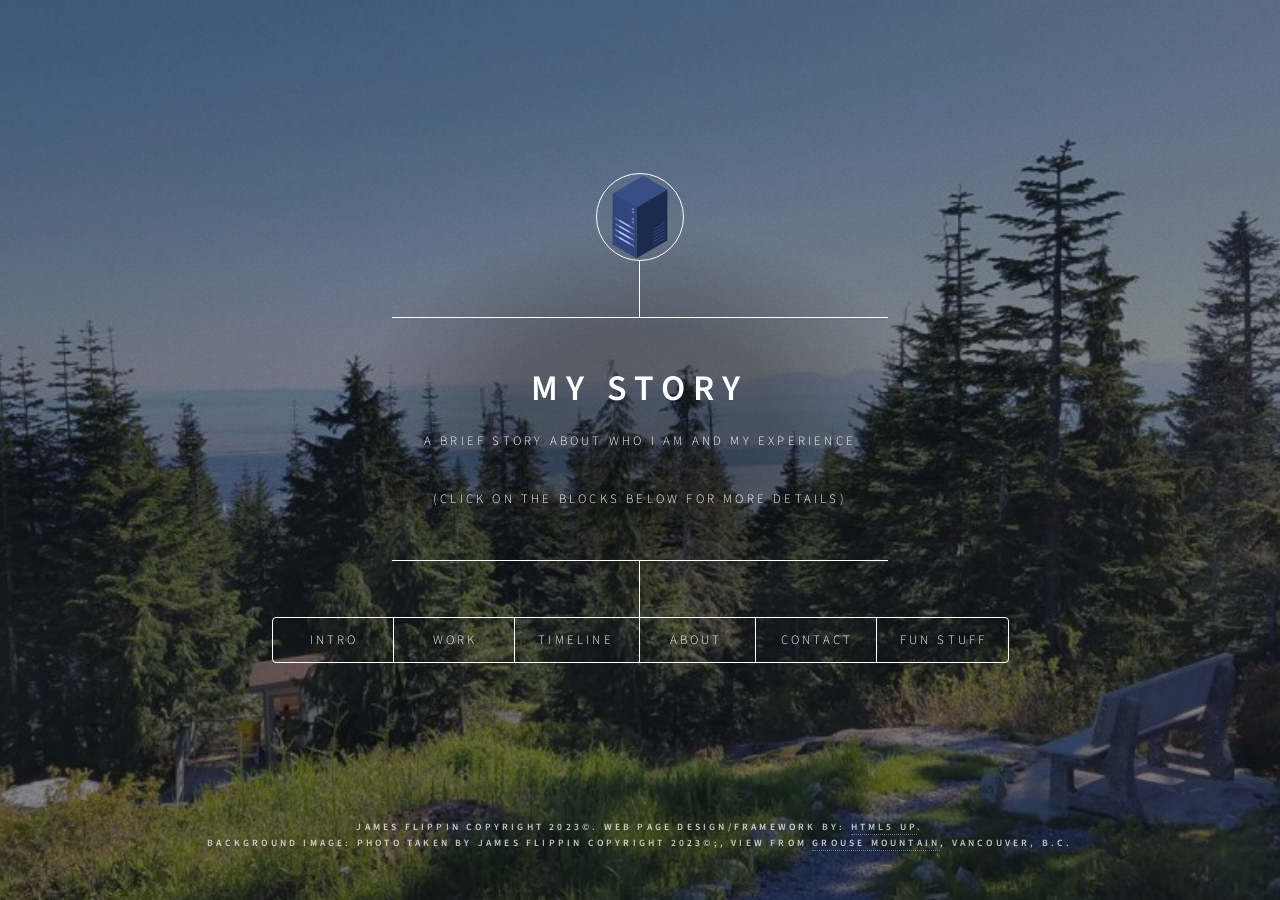
==== commit 925635ca: "Update index.html - Minor update 'Just for Fun' stuff" ====
--- a/index.html
+++ b/index.html
@@ -9,7 +9,7 @@
     <meta charset="utf-8" />
     <meta
       name="description"
-      content="My brief autobiography and work history"
+      content="My brief autobiography and work history, version 2023-08-09"
     />
     <meta
       name="keywords"
@@ -44,6 +44,7 @@
             <p>(click on the blocks below for more details)</p>
           </div>
         </div>
+        <!-- Major sections -->
         <nav>
           <ul>
             <li><a href="#intro">Intro</a></li>
@@ -51,6 +52,7 @@
             <li><a href="#timeline">timeline</a></li>
             <li><a href="#about">About</a></li>
             <li><a href="#contact">Contact</a></li>
+            <li><a href="#funstuff">Fun Stuff</a></li>
             <!--<li><a href="#elements">Elements</a></li>-->
           </ul>
         </nav>
@@ -178,7 +180,7 @@
             - <br />
             <ul>
               <li>Acting Field Chief Information Officer</li>
-              <li>Field Information Security Officer (Alternate and Acting)</li>
+              <li>Information Security Officer (Alternate and Acting)</li>
               <li>Senior System Administrator</li>
               <li>Senior Network Administrator</li>
               <li>Senior Help Desk staff</li>
@@ -191,7 +193,7 @@
               <li>I.T. division budget management</li>
               <li>VOIP Phone System Administrator</li>
             </ul>
-            <br />GS-12 step 9
+            <bold>Grade/step:</bold> GS-12 step 9
           </blockquote>
           <p>
             <strong>United States Air Force/Reserves, Kelly AFB, Texas</strong
@@ -329,6 +331,18 @@
             <div class="timeline--wrapper">
               <ol class="timeline">
                 <li>
+                  <time>5 Years</time>
+                  <img src="https://picsum.photos/120/120/?random=2" alt="" />
+                  <h3>
+                    Senior Instructor, Texas State Technical College (Waco
+                    Campus and Online)
+                  </h3>
+                  <p>
+                    Face to face (in person) and Virtual (online only)
+                    instruction in Computer Programming Technology
+                  </p>
+                </li>
+                <li>
                   <time>33+ Years</time>
                   <img src="https://picsum.photos/120/120/?random=1" alt="" />
                   <h3>
@@ -336,13 +350,17 @@
                     Department of Veterans Affairs, Waco, Texas,
                   </h3>
                   <p>
-                    Senior System Administrator, Network Administrator,
-                    Programmer, etc., GS-12 (Retired As)
+                    Senior System Administrator, Network Administrator, System
+                    Security Officer, Information Security Officer (Alternate
+                    and Acting), Programmer, etc., GS-12 (Retired As)
                   </p>
                 </li>
                 <li>
                   <time>8 Years</time>
-                  <img src="https://picsum.photos/120/120/?random=3" alt="" />
+                  <img
+                    src="https://picsum.photos/120/120/?random=3"
+                    alt="random images"
+                  />
                   <h3>
                     Crew Chief, United States Air Force/Reserves, Kelly AFB,
                     Texas
@@ -353,21 +371,51 @@
                     Clearance: Secret
                   </p>
                 </li>
-		<li>
-                  <time>5 Years</time>
-                  <img src="https://picsum.photos/120/120/?random=2" alt="" />
-                  <h3>
-                    Senior Instructor, Texas State Technical College (Waco and
-                    Online)
-                  </h3>
-                  <p>
-                    Face to face (in person) and Virtual (online only)
-                    instruction in Computer Programming Technology
-                  </p>
+                <li>
+                  <time>Whatever career experiences the future holds</time>
+                  <img src="https://picsum.photos/120/120/?random=4" alt="" />
                 </li>
               </ol>
             </div>
           </div>
+        </article>
+
+        <article id="funstuff">
+          <h2 class="major">Fun STuff</h2>
+          <img
+            src="https://picsum.photos/120/120/?random=1"
+            alt="Random Images"
+            width="30%"
+            height="30%"
+          />
+          <p>My 'just for fun' creations in various stores</p>
+          <p>
+            <b>Microsoft Store</b>
+          </p>
+          <ul>
+            <li>
+              <a
+                href="https://apps.microsoft.com/store/detail/julian-date-selector/9NSGP4VDNW0R"
+                target="_blank"
+                >Julian Date Selector</a
+              >
+            </li>
+          </ul>
+          <h3>My 'just for fun' creations in various stores</h3>
+          <p>
+            <b>Amazon Alexa Skills Store</b>
+          </p>
+          <ul>
+            <li>
+              <a
+                href="https://www.amazon.com/James-Flippin-Julian-Date/dp/B0CDWP7JGP/ref=sr_1_1?crid=2YDW3DL34CQW8&keywords=Julian+Date&qid=1691621121&s=digital-skills&sprefix=julian+date%2Calexa-skills%2C104&sr=1-1"
+                target="_blank"
+                >Julian Date</a
+              >
+            </li>
+          </ul>
+
+          <!-- https://github.com/JamesFlippin?tab=repositories -->
         </article>
       </div>
 
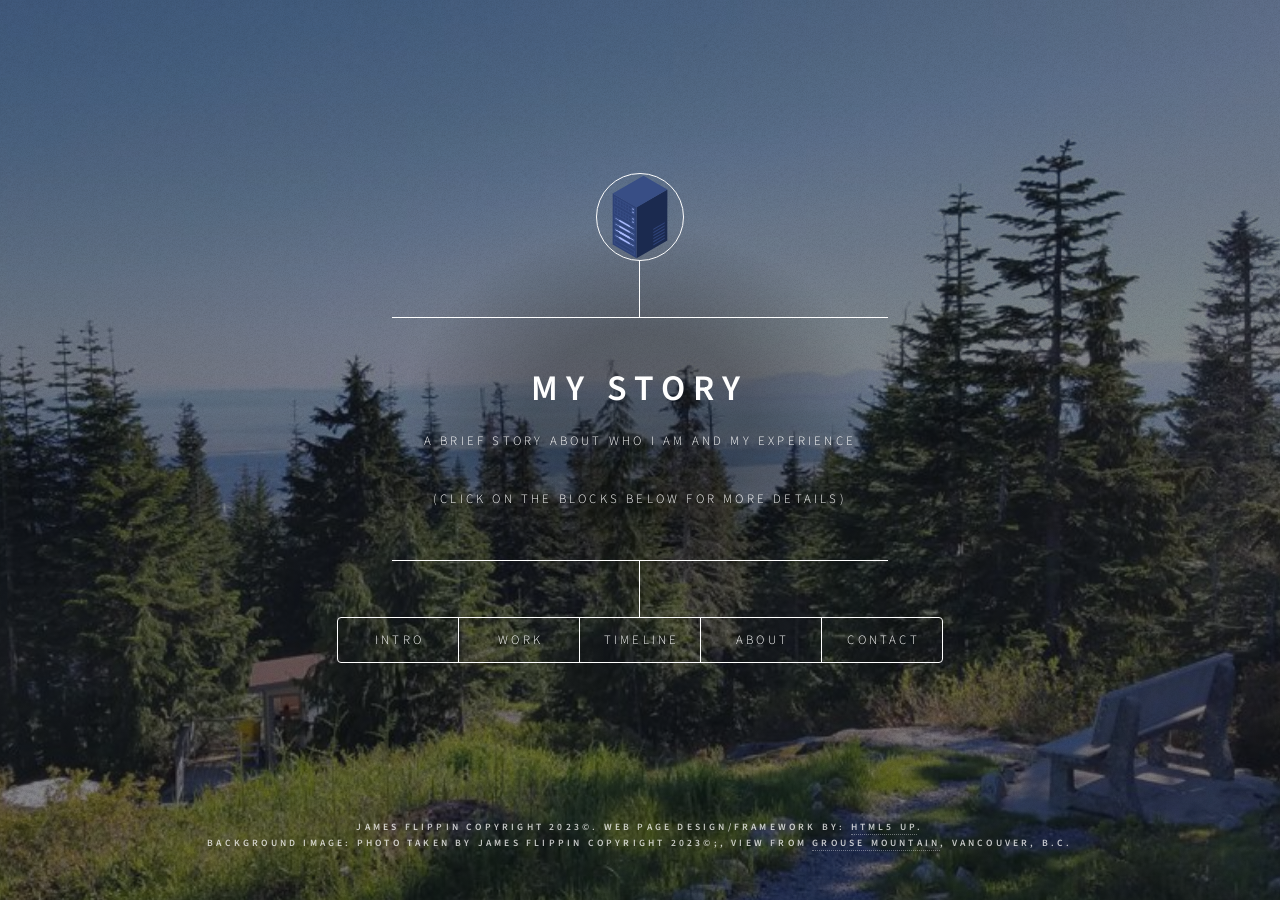
==== commit 2860449a: "Update index.html" ====
--- a/index.html
+++ b/index.html
@@ -52,7 +52,6 @@
             <li><a href="#timeline">timeline</a></li>
             <li><a href="#about">About</a></li>
             <li><a href="#contact">Contact</a></li>
-            <li><a href="#funstuff">Fun Stuff</a></li>
             <!--<li><a href="#elements">Elements</a></li>-->
           </ul>
         </nav>
@@ -321,8 +320,8 @@
                 ><span class="label">GitHub</span>GitHub</a
               >
             </li>
-          </ul>
-        </article>
+          </ul>		  
+	</article>
         <article id="timeline">
           <h2 class="major">Years of experience</h2>
           <p><b>Career</b></p>
@@ -380,43 +379,6 @@
           </div>
         </article>
 
-        <article id="funstuff">
-          <h2 class="major">Fun STuff</h2>
-          <img
-            src="https://picsum.photos/120/120/?random=1"
-            alt="Random Images"
-            width="30%"
-            height="30%"
-          />
-          <p>My 'just for fun' creations in various stores</p>
-          <p>
-            <b>Microsoft Store</b>
-          </p>
-          <ul>
-            <li>
-              <a
-                href="https://apps.microsoft.com/store/detail/julian-date-selector/9NSGP4VDNW0R"
-                target="_blank"
-                >Julian Date Selector</a
-              >
-            </li>
-          </ul>
-          <h3>My 'just for fun' creations in various stores</h3>
-          <p>
-            <b>Amazon Alexa Skills Store</b>
-          </p>
-          <ul>
-            <li>
-              <a
-                href="https://www.amazon.com/James-Flippin-Julian-Date/dp/B0CDWP7JGP/ref=sr_1_1?crid=2YDW3DL34CQW8&keywords=Julian+Date&qid=1691621121&s=digital-skills&sprefix=julian+date%2Calexa-skills%2C104&sr=1-1"
-                target="_blank"
-                >Julian Date</a
-              >
-            </li>
-          </ul>
-
-          <!-- https://github.com/JamesFlippin?tab=repositories -->
-        </article>
       </div>
 
       <!-- Footer -->
